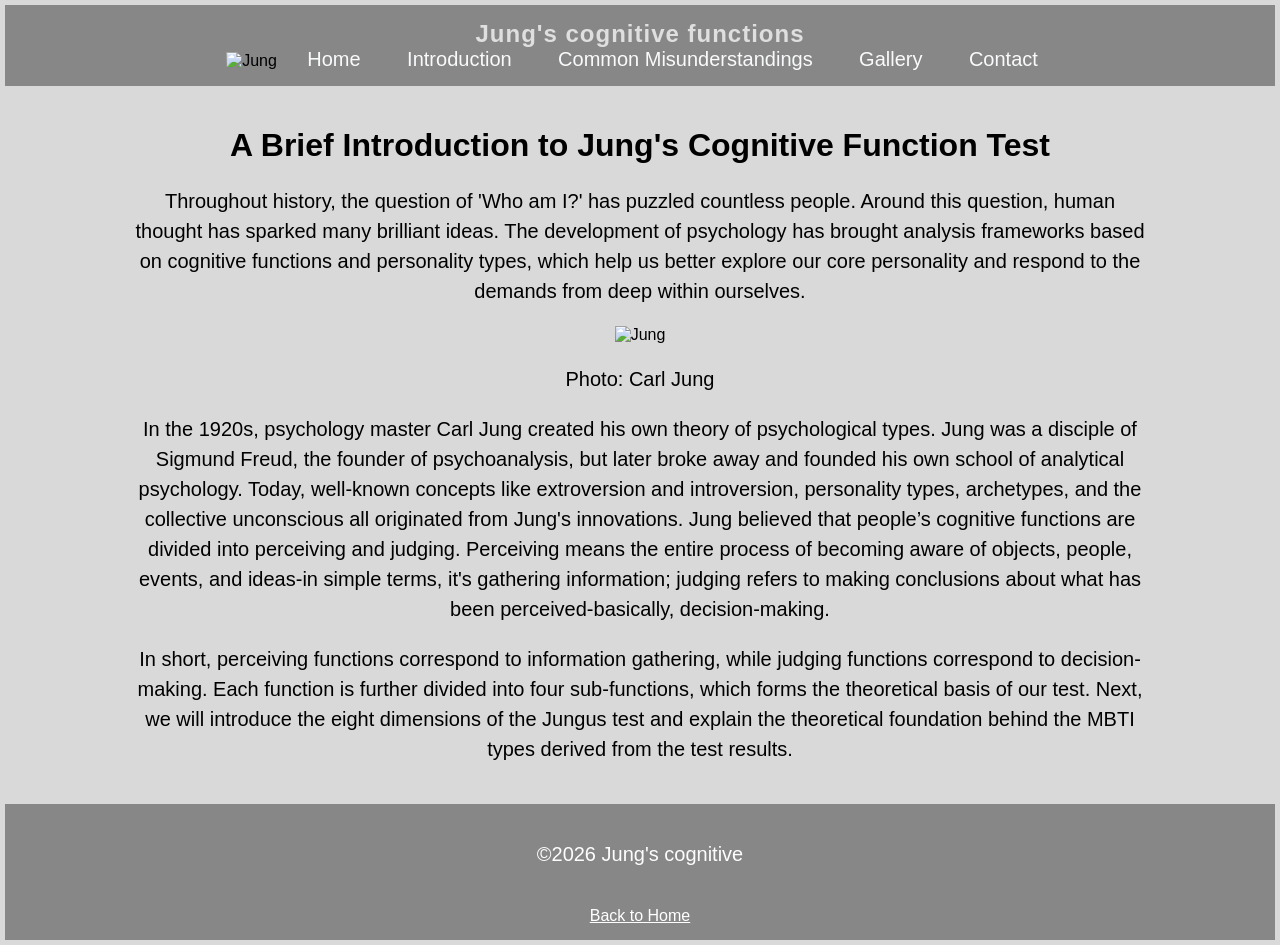
==== index.html @ daa55b37 "Add files via upload" ====
<!DOCTYPE html>
<html lang="en">
<head>
    <meta charset="UTF-8">
    <meta name="viewport" content="width=device-width, initial-scale=1.0">
    <title>Jung's cognitive functions</title>
    <link rel="icon" href="favicon-32x32.png" herf="favicon.ico">
    <link rel="stylesheet" href="style.css">
</head>
<body>
       <navbar>
    <div class="navbar">
        <div class="logo">Jung's cognitive functions</div>
            <div class="menu">
            <img src="c:\Users\LL\Desktop\Year 10 Web Design\image\屏幕截图 2026-09-02 063557.png" alt="Jung" >
             <a href="index.html">Home</a>
            <a href="introduction.html">Introduction</a>
            <a href="Common Misunderstandings.html">Common Misunderstandings</a>
            <a href="Gallery.html">Gallery</a>
            <a href="Contact.html">Contact</a>
        </div>
    </div>
</navbar>
<main>
<h1>A Brief Introduction to Jung's Cognitive Function Test</h1>
<p>Throughout history, the question of 'Who am I?' has puzzled countless people. Around this question, human thought has sparked many brilliant ideas. The development of psychology has brought analysis frameworks based on cognitive functions and personality types, which help us better explore our core personality and respond to the demands from deep within ourselves.</p>
<img src="c:\Users\LL\Desktop\Year 10 Web Design\image\640.webp" alt="Jung">
<p>Photo: Carl Jung</p>

<p>In the 1920s, psychology master Carl Jung created his own theory of psychological types. Jung was a disciple of Sigmund Freud, the founder of psychoanalysis, but later broke away and founded his own school of analytical psychology. Today, well-known concepts like extroversion and introversion, personality types, archetypes, and the collective unconscious all originated from Jung's innovations. Jung believed that people’s cognitive functions are divided into perceiving and judging. Perceiving means the entire process of becoming aware of objects, people, events, and ideas-in simple terms, it's gathering information; judging refers to making conclusions about what has been perceived-basically, decision-making.</p>

<p>In short, perceiving functions correspond to information gathering, while judging functions correspond to decision-making. Each function is further divided into four sub-functions, which forms the theoretical basis of our test. Next, we will introduce the eight dimensions of the Jungus test and explain the theoretical foundation behind the MBTI types derived from the test results.</p>

</main>
<footer>
<p>&copy;2026 Jung's cognitive</p>
<br>
<a href="index.html">Back to Home</a>
</footer>
</body>
</html>
---- style.css ----
body {
    margin: 0;
    background-color: rgb(217, 217, 217);
    font-family: Arial, sans-serif;
    text-align: center;
    padding: 5px
    5px
    5px
    5px;
    
}


/* ==================== NAVBAR ==================== */

.navbar {
    background-color: #878787;
    padding:15px 40px;
    text-align: center;
}

.logo {
    color: #dfdfdf;
    font-size: 24px;
    font-weight: bold;
    letter-spacing: 1px;
    text-align: center;
}

.menu a {
    text-decoration: none;
    color: #f9fafb;
    font-size: 20px;
    padding: 10px 16px;
    margin-left: 10px;
    border-radius: 5px;
    transition: 0.3s;
    text-align: center;
}

.menu a:hover {
    background-color: rgb(243, 254, 255);
    color: #4190ff;
}

nav img {
    width: 1px;
    vertical-align: middle;
}

nav a {
    color: white;
    text-decoration: none;
    margin: 15px;
}


/* ==================== MAIN CONTENT ==================== */

main {
    width: 80%;
    margin: auto;
    background-color: #ffb7b7(222, 222, 222);
    padding: 20px;
}

section {
    text-align: center;
}

h1 {
    font-size: 32px;
}

p {
    font-size: 20px;
    line-height: 1.5;
}

.imformation
/* ==================== MAIN IMAGE ==================== */

section > img {
    max-width: 100%;
    height: auto;
}


/* ==================== FOOTER ==================== */

footer {
    background-color:#878787;
    color: rgb(253, 253, 253);
    text-align: center;
    padding: 15px;
}

footer a {
    color: rgb(255, 255, 255);
}
/* ====================GALLERY==================== */
.gallery-container {
  display: flex; 
  flex-wrap: wrap; 
  gap: 10px; 
  justify-content: center; 
}

.gallery {
  margin: 5px; 
  border: 1px solid #C8DFDB;
  width: 45%; 
}

.gallery:hover {
  border: 2px solid #4587a5; 
}

.gallery img {
  width: 100%;
  object-fit: cover; 
}

.desc {
  padding: 15px; 
  text-align: center; 
}
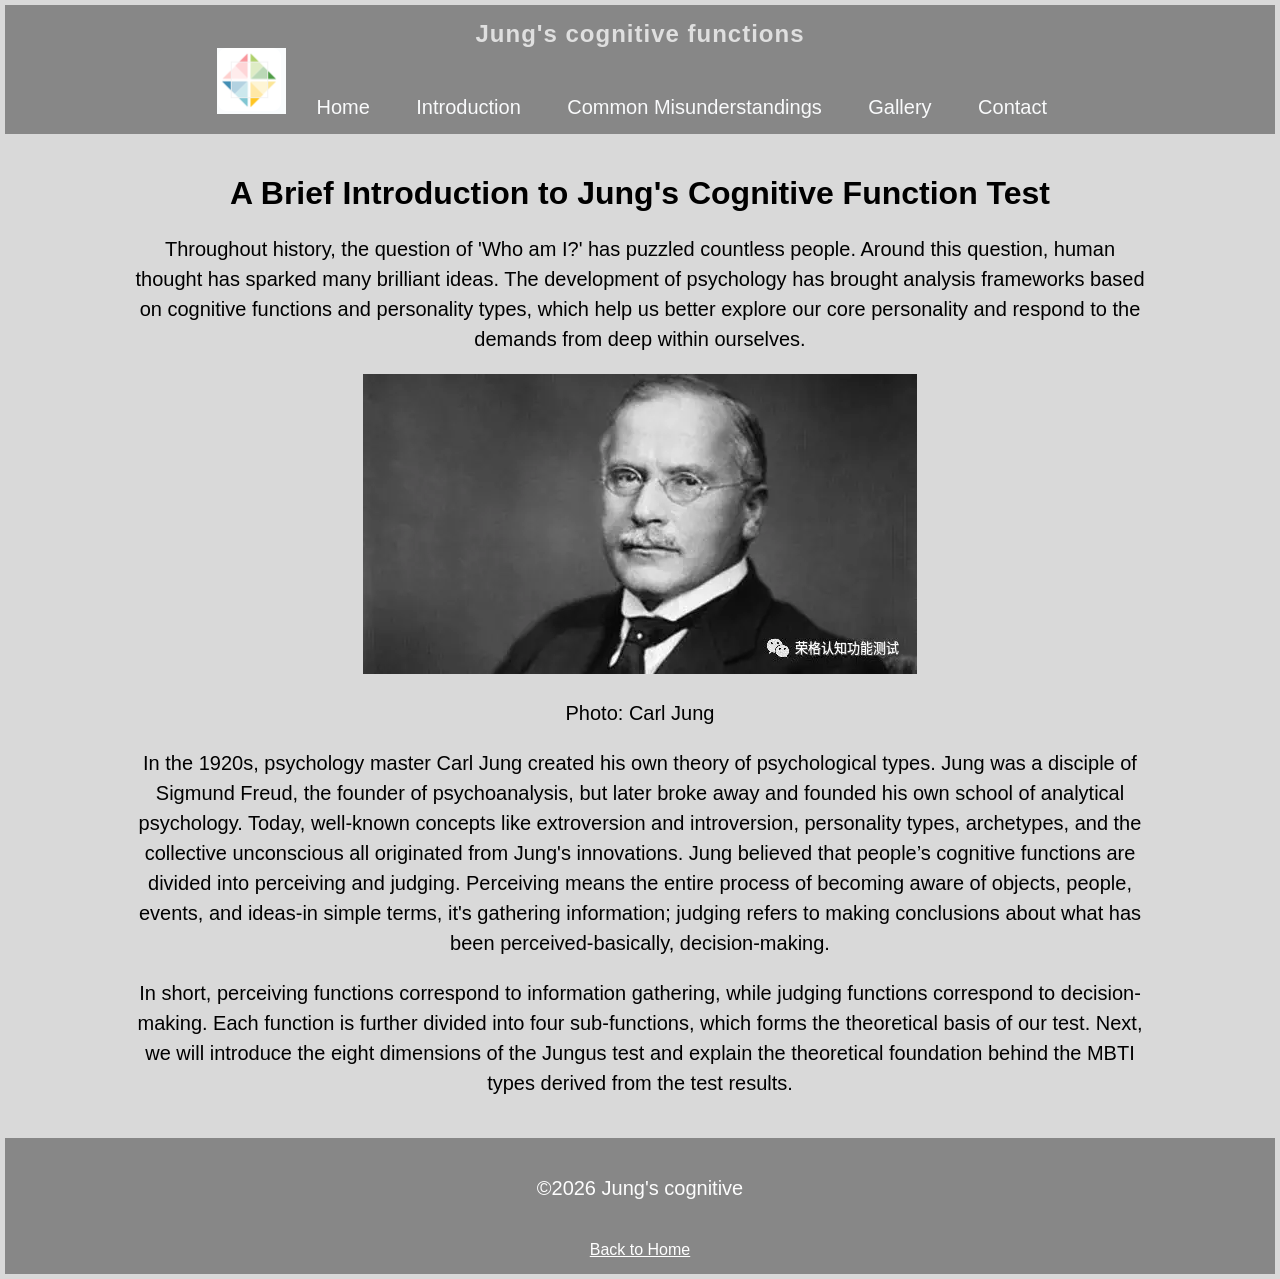
==== commit 28a701bb: "Add files via upload" ====
--- a/index.html
+++ b/index.html
@@ -12,7 +12,7 @@
     <div class="navbar">
         <div class="logo">Jung's cognitive functions</div>
             <div class="menu">
-            <img src="c:\Users\LL\Desktop\Year 10 Web Design\image\屏幕截图 2026-09-02 063557.png" alt="Jung" >
+            <img src="屏幕截图 2026-09-02 063557.png" alt="Jung" >
              <a href="index.html">Home</a>
             <a href="introduction.html">Introduction</a>
             <a href="Common Misunderstandings.html">Common Misunderstandings</a>
@@ -24,7 +24,7 @@
 <main>
 <h1>A Brief Introduction to Jung's Cognitive Function Test</h1>
 <p>Throughout history, the question of 'Who am I?' has puzzled countless people. Around this question, human thought has sparked many brilliant ideas. The development of psychology has brought analysis frameworks based on cognitive functions and personality types, which help us better explore our core personality and respond to the demands from deep within ourselves.</p>
-<img src="c:\Users\LL\Desktop\Year 10 Web Design\image\640.webp" alt="Jung">
+<img src="640.webp" alt="Jung">
 <p>Photo: Carl Jung</p>
 
 <p>In the 1920s, psychology master Carl Jung created his own theory of psychological types. Jung was a disciple of Sigmund Freud, the founder of psychoanalysis, but later broke away and founded his own school of analytical psychology. Today, well-known concepts like extroversion and introversion, personality types, archetypes, and the collective unconscious all originated from Jung's innovations. Jung believed that people’s cognitive functions are divided into perceiving and judging. Perceiving means the entire process of becoming aware of objects, people, events, and ideas-in simple terms, it's gathering information; judging refers to making conclusions about what has been perceived-basically, decision-making.</p>
